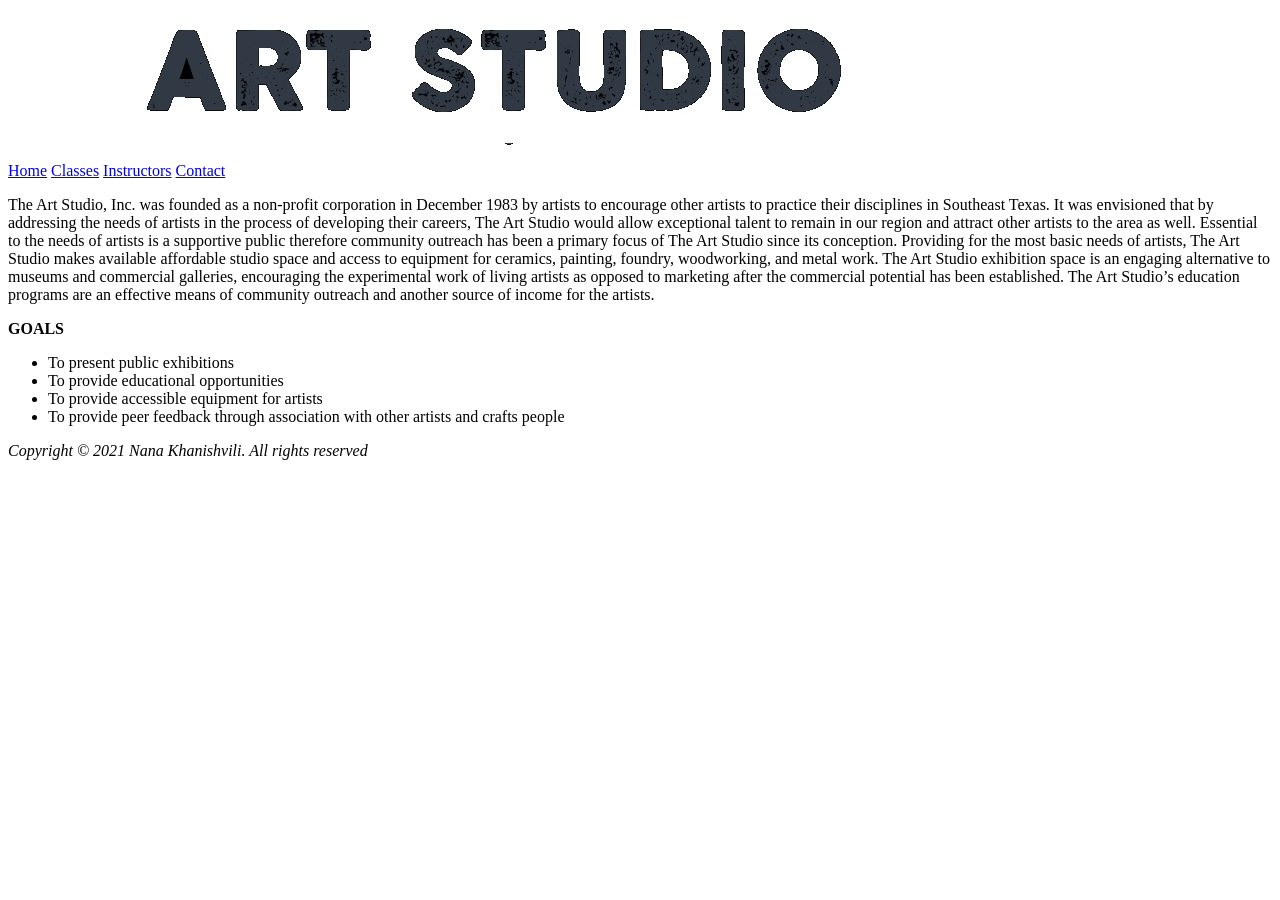
==== Lab2/index.html @ 9fdebdd4 "adding Lab2" ====
<!DOCTYPE html>
<html>

<head>
  <title>Atr Studio</title>
</head>

<body>

  <header><img src="logo.jpg"></header>
  <nav>
    <a href="index.html">Home</a>
    <a href="classes.html">Classes</a>
    <a href="instructors.html">Instructors</a>
    <a href="contact.html">Contact</a>
  </nav>
  <main>

    <article>
      <P>
      The Art Studio, Inc. was founded as a non-profit corporation in December 1983 by artists to encourage other
      artists to practice their disciplines in Southeast Texas. It was envisioned that by addressing the needs of
      artists in the process of developing their careers, The Art Studio would allow exceptional talent to remain in our
      region and attract other artists to the area as well. Essential to the needs of artists is a supportive public
      therefore community outreach has been a primary focus of The Art Studio since its conception. Providing for the
      most basic needs of artists, The Art Studio makes available affordable studio space and access to equipment for
      ceramics, painting, foundry, woodworking, and metal work. The Art Studio exhibition space is an engaging
      alternative to museums and commercial galleries, encouraging the experimental work of living artists as opposed to
      marketing after the commercial potential has been established. The Art Studio’s education programs are an
      effective means of community outreach and another source of income for the artists.
    </P>
    </article>

    <b> GOALS</b>
<ul>
<li>To present public exhibitions</li>
<li>To provide educational opportunities</li>
<li>To provide accessible equipment for artists</li>
<li>To provide peer feedback through association with other artists and crafts people</li>
  
</ul>
</main>
  <footer>
    <p><i>Copyright &copy; 2021 Nana Khanishvili. All rights reserved</i></p>

  </footer>


</body>

</html>
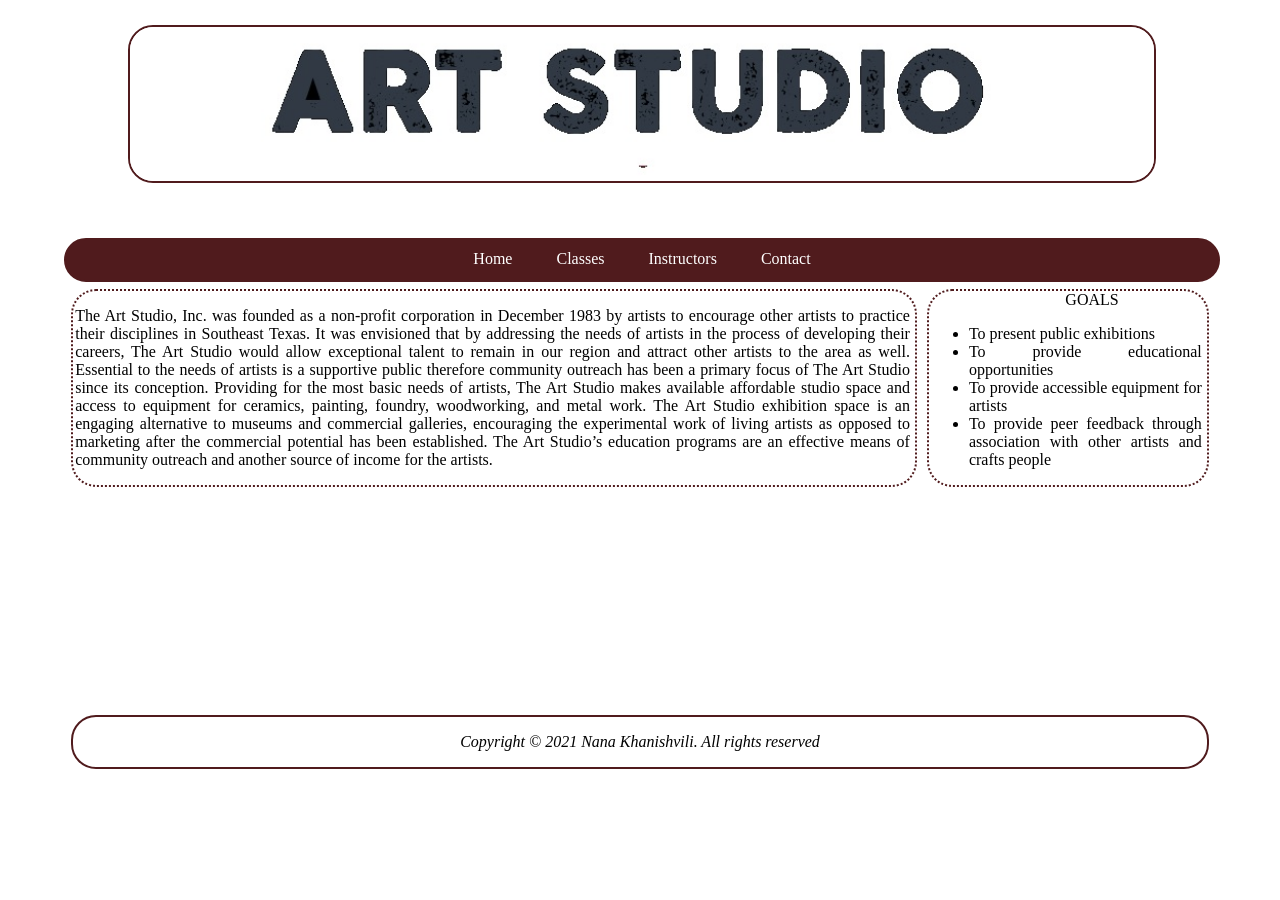
==== commit c99821b7: "Lab 02" ====
--- a/Lab2/index.html
+++ b/Lab2/index.html
@@ -3,49 +3,63 @@
 
 <head>
   <title>Atr Studio</title>
+  <link rel="stylesheet" href="../Lab2/Style/style.css">
 </head>
 
 <body>
-
-  <header><img src="logo.jpg"></header>
-  <nav>
-    <a href="index.html">Home</a>
-    <a href="classes.html">Classes</a>
-    <a href="instructors.html">Instructors</a>
-    <a href="contact.html">Contact</a>
+<div class="main">
+  <header id="header"><img src="logo.jpg"></header>
+  <nav id="nav">
+    <ul>
+      <li><a href="index.html">Home</a></li>
+      <li><a href="classes.html">Classes</a></li>
+      <li><a href="instructors.html">Instructors</a></li>
+      <li><a href="contact.html">Contact</a></li>
+    </ul>
   </nav>
   <main>
+    <div class="container">
+      <div class="article">
+        <article>
 
-    <article>
-      <P>
-      The Art Studio, Inc. was founded as a non-profit corporation in December 1983 by artists to encourage other
-      artists to practice their disciplines in Southeast Texas. It was envisioned that by addressing the needs of
-      artists in the process of developing their careers, The Art Studio would allow exceptional talent to remain in our
-      region and attract other artists to the area as well. Essential to the needs of artists is a supportive public
-      therefore community outreach has been a primary focus of The Art Studio since its conception. Providing for the
-      most basic needs of artists, The Art Studio makes available affordable studio space and access to equipment for
-      ceramics, painting, foundry, woodworking, and metal work. The Art Studio exhibition space is an engaging
-      alternative to museums and commercial galleries, encouraging the experimental work of living artists as opposed to
-      marketing after the commercial potential has been established. The Art Studio’s education programs are an
-      effective means of community outreach and another source of income for the artists.
-    </P>
-    </article>
+          <P>
+            The Art Studio, Inc. was founded as a non-profit corporation in December 1983 by artists to encourage other
+            artists to practice their disciplines in Southeast Texas. It was envisioned that by addressing the needs of
+            artists in the process of developing their careers, The Art Studio would allow exceptional talent to remain
+            in our
+            region and attract other artists to the area as well. Essential to the needs of artists is a supportive
+            public
+            therefore community outreach has been a primary focus of The Art Studio since its conception. Providing for
+            the
+            most basic needs of artists, The Art Studio makes available affordable studio space and access to equipment
+            for
+            ceramics, painting, foundry, woodworking, and metal work. The Art Studio exhibition space is an engaging
+            alternative to museums and commercial galleries, encouraging the experimental work of living artists as
+            opposed to
+            marketing after the commercial potential has been established. The Art Studio’s education programs are an
+            effective means of community outreach and another source of income for the artists.
+          </P>
 
-    <b> GOALS</b>
-<ul>
-<li>To present public exhibitions</li>
-<li>To provide educational opportunities</li>
-<li>To provide accessible equipment for artists</li>
-<li>To provide peer feedback through association with other artists and crafts people</li>
-  
-</ul>
-</main>
-  <footer>
-    <p><i>Copyright &copy; 2021 Nana Khanishvili. All rights reserved</i></p>
+        </article>
+      </div>
+      <div class="goals">
+        <span class="goals_title"> GOALS</span>
+        <ul>
+          <li>To present public exhibitions</li>
+          <li>To provide educational opportunities</li>
+          <li>To provide accessible equipment for artists</li>
+          <li>To provide peer feedback through association with other artists and crafts people</li>
+
+        </ul>
+      </div>
+    </div>
+  </main>
+  <footer id="footer">
+    <p>Copyright &copy; 2021 Nana Khanishvili. All rights reserved</p>
 
   </footer>
 
-
+</div>
 </body>
 
 </html>
--- a/Lab2/Style/style.css
+++ b/Lab2/Style/style.css
@@ -0,0 +1,151 @@
+
+#header{
+    margin-right: 5%;
+    margin-left: 5%;
+   
+
+}
+#header img{
+    width: 100%; 
+    border-radius: 25px;
+    border: 2px solid #501B1D;
+}
+
+#nav {
+    position: absolute;
+    left: 0px;
+    height: 40px;
+    background-color: #501B1D;
+    color: #ADADAD;
+    width: 90%;
+    margin-top: 4%;
+    margin-right: 5%;
+    margin-left: 5%;
+    border-radius: 25px;
+    border: 2px solid #501B1D;
+}
+#nav ul {
+    margin: 0;
+    padding: 0;
+    list-style: none;
+    text-align: center;
+
+}
+#nav ul li {
+    margin: 0;
+    padding: 0;
+    display: inline-block;
+}
+#nav ul li a {
+    text-decoration: none;
+    padding: 10px 20px;
+    display: block;
+    color: #FFF;
+    text-align: center;
+}
+  
+  .main{
+      margin: 2% 5% 2% 5%;
+  }
+  .container {
+
+    display: grid;
+    grid-template-columns: 3fr 1fr ;
+    column-gap: 10px;
+    margin-top: 9%;
+    height: 40%;
+
+  }
+  .article{
+      text-align: justify;
+      border-radius: 25px;
+      border: 2px dotted #501B1D;
+      padding-left: 2px;
+      padding-right: 5px;
+  }
+  
+  .goals {
+      text-align: justify;
+      border-radius: 25px;
+      border: 2px dotted #501B1D;
+      padding-right: 5px;
+     
+  }
+  .goals_title{
+     margin-left: 50%;
+    
+  }
+  #footer{
+
+     
+    margin-top: 20%;
+      border-radius: 25px;
+      border: 2px solid #501B1D;
+     
+  }
+
+#footer p {
+    text-align: center;
+    font-style: italic;
+
+}
+
+.listing_container{
+   
+    border-radius: 25px;
+    border: 2px solid #501B1D;
+    margin-top: 9%;
+    padding: 50px 50px 50px 50px;
+}
+.listing{     
+    background: #745069;
+    
+    border-radius: 25px;
+    border: 2px dotted #501B1D;    
+    margin-top: 10px;
+    padding-left: 60px;
+    padding-bottom: 20px;;
+}
+ a {
+    text-decoration: none;
+        text-align: center;
+        color: saddlebrown;
+        color: #ADADAD;
+}
+a:hover{
+    color: snow;
+    text-decoration: none;
+} 
+
+.instructor_container{
+    border-radius: 25px;
+    border: 2px solid #501B1D;
+    margin-top: 9%;
+    padding: 50px 50px 50px 50px;
+    
+}
+.instructor{
+    display: grid;
+    grid-template-columns: 2fr 2fr ;
+    border-radius: 25px;
+    border: 2px dotted #501B1D;    
+    margin-top: 10px;
+    padding-left: 60px;
+    padding-bottom: 20px;;
+}
+.instructor_left img {
+    padding: 10px 10px 10px 10px;
+}
+
+.contact_form{
+        
+    border-radius: 25px;
+    border: 2px dotted #501B1D;   
+    margin-left: 30%;
+    padding-left: 20%;
+    padding-bottom: 10px;
+  
+     
+  
+  
+}
